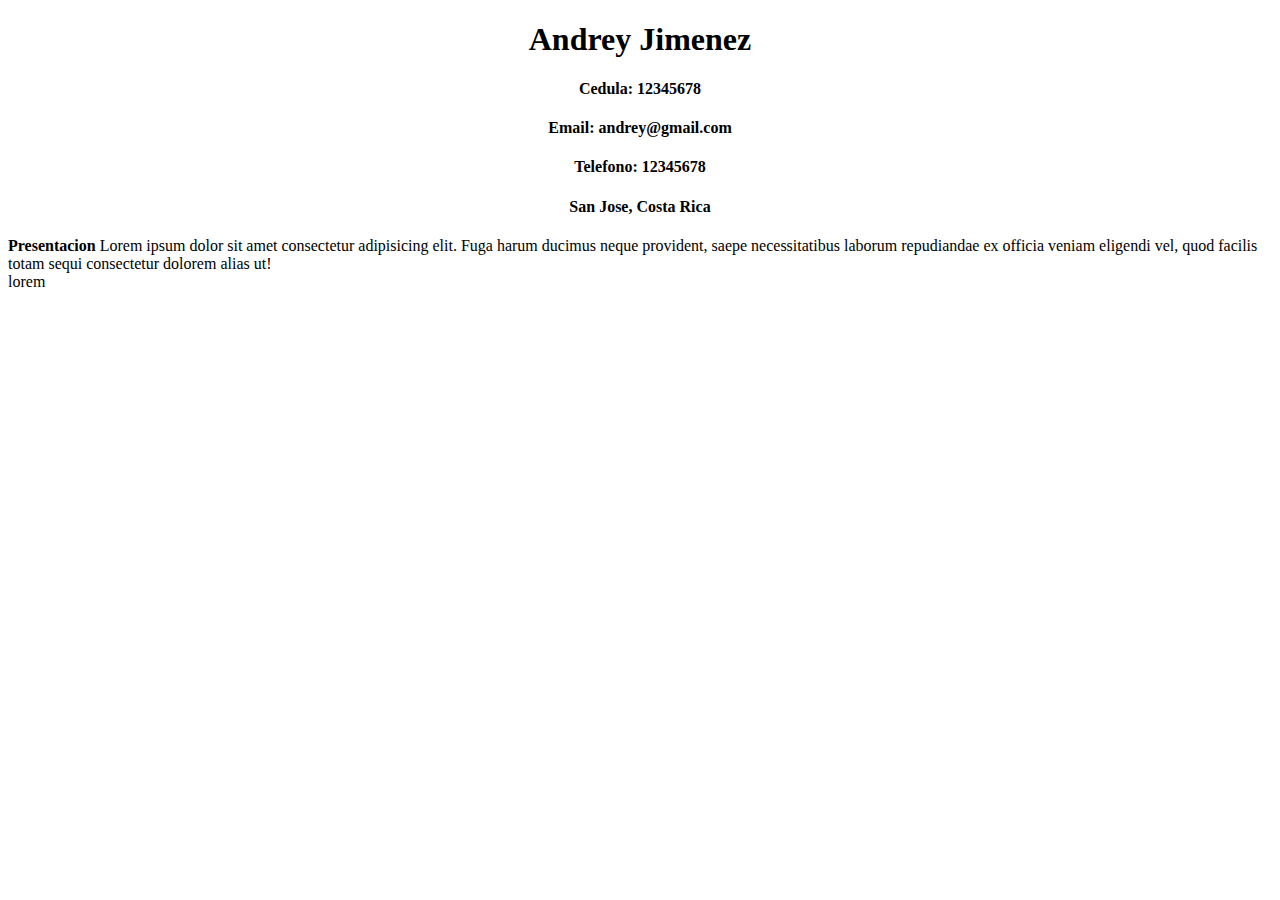
==== cv.html @ b82d098c "Creating a CV in HTML" ====
<!DOCTYPE html>
<html>
<body>
    <div>
        <center>
            <h1>Andrey Jimenez</h1>
            <h4>Cedula: 12345678</h4>
            <h4>Email: andrey@gmail.com</h4>
            <h4>Telefono: 12345678</h4>
            <h4>San Jose, Costa Rica</h4>
        </center>
    </div>
    <div>
         <b>Presentacion</b>
                Lorem ipsum dolor sit amet consectetur adipisicing elit.
                Fuga harum ducimus neque provident, saepe necessitatibus 
                laborum repudiandae ex officia veniam eligendi vel, quod
                facilis totam sequi consectetur dolorem alias ut!
    </div>
</body>
lorem
</html>
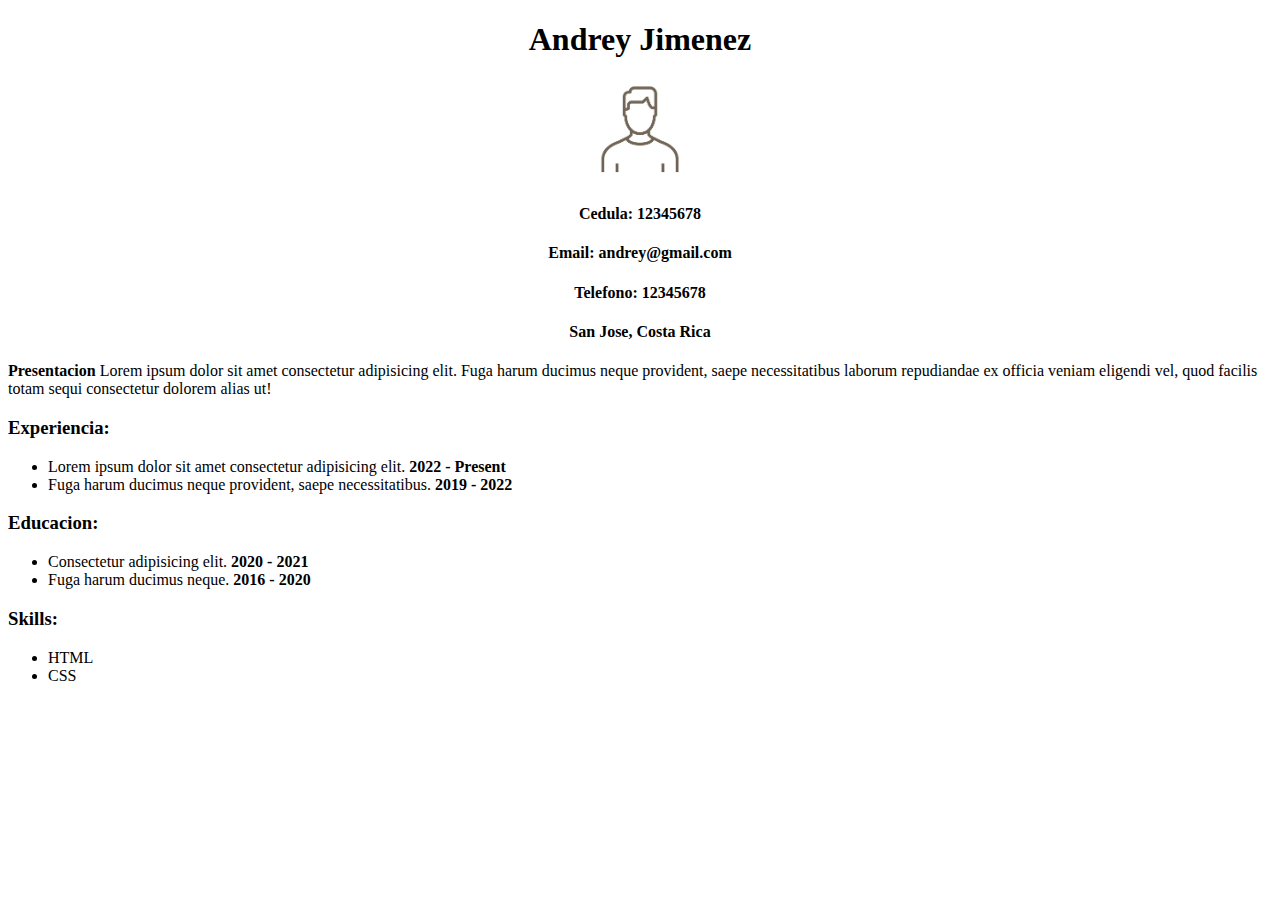
==== commit 1cb13f09: "adding information to my CV" ====
--- a/cv.html
+++ b/cv.html
@@ -4,6 +4,7 @@
     <div>
         <center>
             <h1>Andrey Jimenez</h1>
+            <img src="./media/photo.png" alt="photo" width="100">
             <h4>Cedula: 12345678</h4>
             <h4>Email: andrey@gmail.com</h4>
             <h4>Telefono: 12345678</h4>
@@ -17,6 +18,26 @@
                 laborum repudiandae ex officia veniam eligendi vel, quod
                 facilis totam sequi consectetur dolorem alias ut!
     </div>
+    <div>
+        <h3>Experiencia:</h3>
+        <ul>
+            <li>Lorem ipsum dolor sit amet consectetur adipisicing elit. <strong>2022 - Present</strong></li>
+            <li>Fuga harum ducimus neque provident, saepe necessitatibus. <strong>2019 - 2022</strong></li>
+        </ul>
+    </div>
+    <div>
+        <h3>Educacion:</h3>
+        <ul>
+            <li>Consectetur adipisicing elit. <strong>2020 - 2021</strong></li>
+            <li>Fuga harum ducimus neque. <strong>2016 - 2020</strong></li>
+        </ul>
+    </div>
+    <div>
+        <h3>Skills:</h3>
+        <ul>
+            <li>HTML</li>
+            <li>CSS</li>
+        </ul>
+    </div>
 </body>
-lorem
 </html>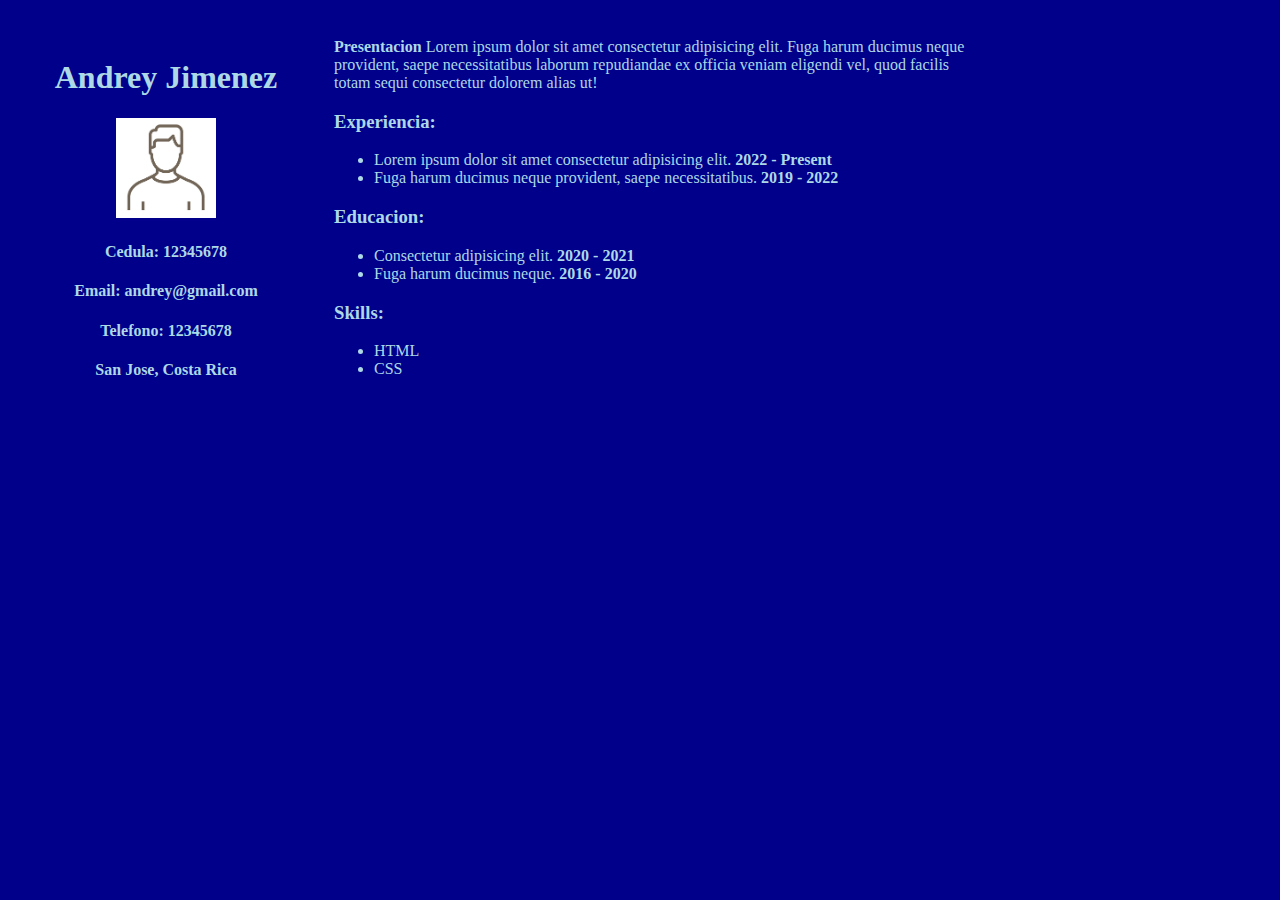
==== commit a95bd2b1: "adding updates" ====
--- a/cv.html
+++ b/cv.html
@@ -1,43 +1,53 @@
 <!DOCTYPE html>
+<head>
+    <title>Resume Andrey</title>
+    <link rel="stylesheet" type="text/css" href="./style.css">
+</head>
 <html>
 <body>
-    <div>
-        <center>
-            <h1>Andrey Jimenez</h1>
-            <img src="./media/photo.png" alt="photo" width="100">
-            <h4>Cedula: 12345678</h4>
-            <h4>Email: andrey@gmail.com</h4>
-            <h4>Telefono: 12345678</h4>
-            <h4>San Jose, Costa Rica</h4>
-        </center>
+    <div class="container">
+
+        <div class="left-banner">
+                <h1>Andrey Jimenez</h1>
+                <img src="./media/photo.png" alt="photo" width="100">
+                <h4>Cedula: 12345678</h4>
+                <h4>Email: andrey@gmail.com</h4>
+                <h4>Telefono: 12345678</h4>
+                <h4>San Jose, Costa Rica</h4>
+        </div>
+        <div class="right-banner">
+            <div>
+                <b>Presentacion</b>
+                       Lorem ipsum dolor sit amet consectetur adipisicing elit.
+                       Fuga harum ducimus neque provident, saepe necessitatibus 
+                       laborum repudiandae ex officia veniam eligendi vel, quod
+                       facilis totam sequi consectetur dolorem alias ut!
+           </div>
+           <div>
+               <h3>Experiencia:</h3>
+               <ul>
+                   <li>Lorem ipsum dolor sit amet consectetur adipisicing elit. <strong>2022 - Present</strong></li>
+                   <li>Fuga harum ducimus neque provident, saepe necessitatibus. <strong>2019 - 2022</strong></li>
+               </ul>
+           </div>
+           <div>
+               <h3>Educacion:</h3>
+               <ul>
+                   <li>Consectetur adipisicing elit. <strong>2020 - 2021</strong></li>
+                   <li>Fuga harum ducimus neque. <strong>2016 - 2020</strong></li>
+               </ul>
+           </div>
+           <div>
+               <h3>Skills:</h3>
+               <ul>
+                   <li>HTML</li>
+                   <li>CSS</li>
+               </ul>
+           </div>
+        </div>
+        
+
     </div>
-    <div>
-         <b>Presentacion</b>
-                Lorem ipsum dolor sit amet consectetur adipisicing elit.
-                Fuga harum ducimus neque provident, saepe necessitatibus 
-                laborum repudiandae ex officia veniam eligendi vel, quod
-                facilis totam sequi consectetur dolorem alias ut!
-    </div>
-    <div>
-        <h3>Experiencia:</h3>
-        <ul>
-            <li>Lorem ipsum dolor sit amet consectetur adipisicing elit. <strong>2022 - Present</strong></li>
-            <li>Fuga harum ducimus neque provident, saepe necessitatibus. <strong>2019 - 2022</strong></li>
-        </ul>
-    </div>
-    <div>
-        <h3>Educacion:</h3>
-        <ul>
-            <li>Consectetur adipisicing elit. <strong>2020 - 2021</strong></li>
-            <li>Fuga harum ducimus neque. <strong>2016 - 2020</strong></li>
-        </ul>
-    </div>
-    <div>
-        <h3>Skills:</h3>
-        <ul>
-            <li>HTML</li>
-            <li>CSS</li>
-        </ul>
-    </div>
+    
 </body>
 </html>--- a/style.css
+++ b/style.css
@@ -0,0 +1,21 @@
+body{
+    width: 100%;
+    background-color: darkblue;
+    color: lightblue;
+    
+}
+.container{
+    display: flex;
+    flex-direction: row;
+    padding: 30px;
+    width: 100%;
+}
+.left-banner{
+    width: 20%;
+    text-align: center;
+}
+.right-banner{
+    width: 50%;
+    flex-direction: column;
+    margin-left: 40px;
+}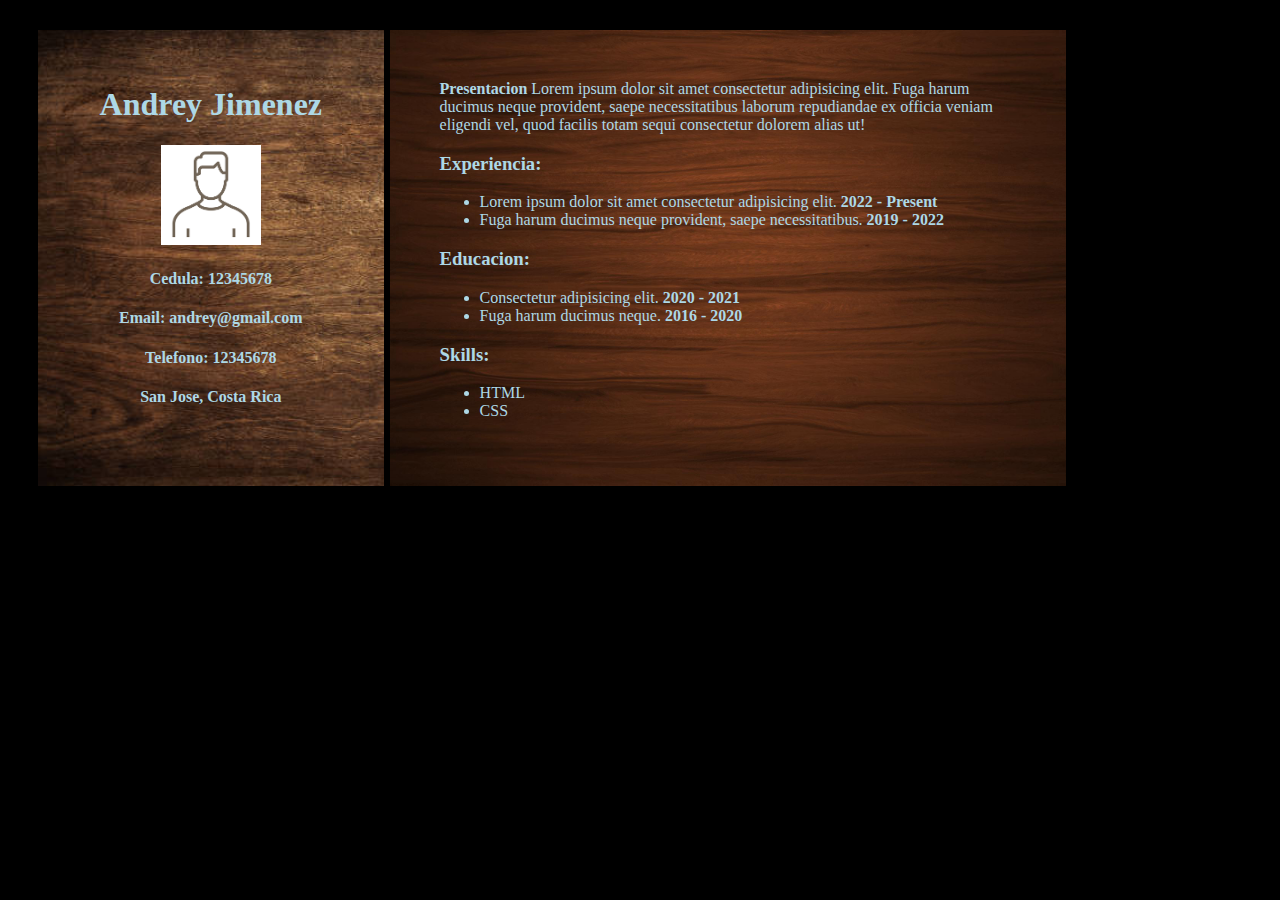
==== commit 000c2adf: "adding style CSS to my CV" ====
--- a/cv.html
+++ b/cv.html
@@ -38,12 +38,12 @@
                </ul>
            </div>
            <div>
-               <h3>Skills:</h3>
-               <ul>
-                   <li>HTML</li>
-                   <li>CSS</li>
-               </ul>
-           </div>
+            <h3>Skills:</h3>
+            <ul>
+                <li>HTML</li>
+                <li>CSS</li>
+            </ul>
+        </div>
         </div>
         
 
--- a/style.css
+++ b/style.css
@@ -1,21 +1,27 @@
 body{
     width: 100%;
-    background-color: darkblue;
+    background-color: black;
     color: lightblue;
-    
 }
 .container{
     display: flex;
     flex-direction: row;
-    padding: 30px;
-    width: 100%;
+    margin: 30px;
+    width: 90%;
 }
 .left-banner{
-    width: 20%;
+    padding-top: 35px;
+    width: 30%;
     text-align: center;
+    background-image: url(./media/madera1.jpg);
+    background-size: cover;
 }
 .right-banner{
     width: 50%;
     flex-direction: column;
-    margin-left: 40px;
-}+    border-left: 1px solid black;
+    margin-left: 5px;
+    padding: 50px;
+    background-image: url(./media/madera4.jpg);
+    background-size: cover;
+}
